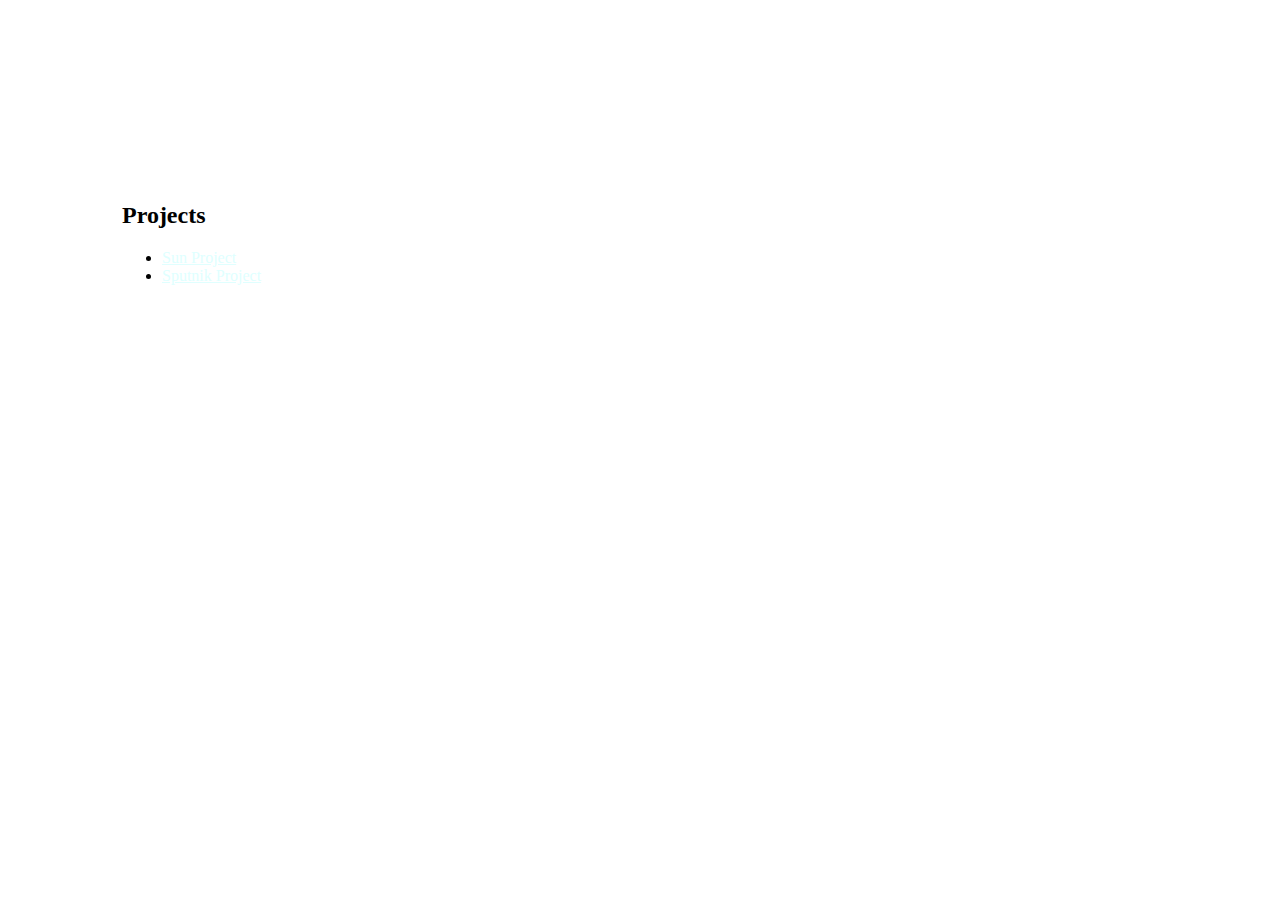
==== index.html @ 6fc0cecb "new stuff" ====
<!DOCTYPE html>
<html lang="en">
    <head>
        <meta charset="utf-8">
        <title>
            Astronomy
        </title>
        <style>
            @import url(style/style.css);
        </style>
    </head>
    <body>
        <h1>Astronomy Stuff</h1>
        <div class="projects">
            <h2>Projects</h2>
            <ul>
                <li>
                    <a href="https://jakob-ayers.github.io/astronomy-website/">
                        Sun Project
                    </a>
                </li>
                <li>
                    <a href="sputnik/index.html">
                        Sputnik Project
                    </a>
                </li>
            </ul>
        </div>
    </body>
</html>
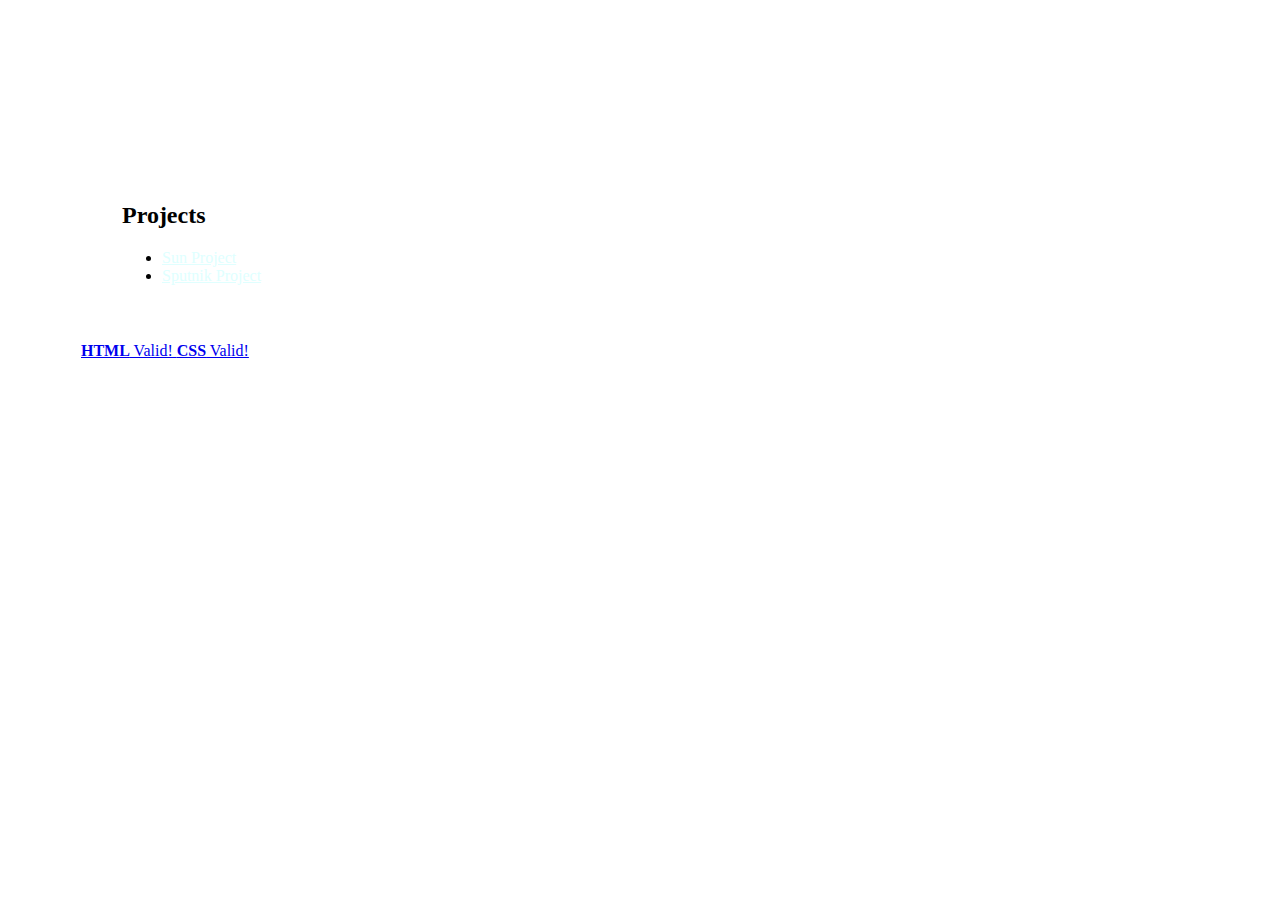
==== commit 7da8b95a: "made sources page" ====
--- a/index.html
+++ b/index.html
@@ -6,7 +6,7 @@
             Astronomy
         </title>
         <style>
-            @import url(style/style.css);
+            @import url(style.css);
         </style>
     </head>
     <body>
@@ -26,5 +26,12 @@
                 </li>
             </ul>
         </div>
+
+        <footer>
+            <a href="http://validator.w3.org/check?uri=https://jakob-ayers.github.io/astronomy/">
+                <strong> HTML</strong> Valid! </a>
+            <a href="https://jigsaw.w3.org/css-validator/validator?uri=https://jakob-ayers.github.io/astronomy/">
+                <strong> CSS</strong> Valid! </a>
+        </footer>
     </body>
 </html>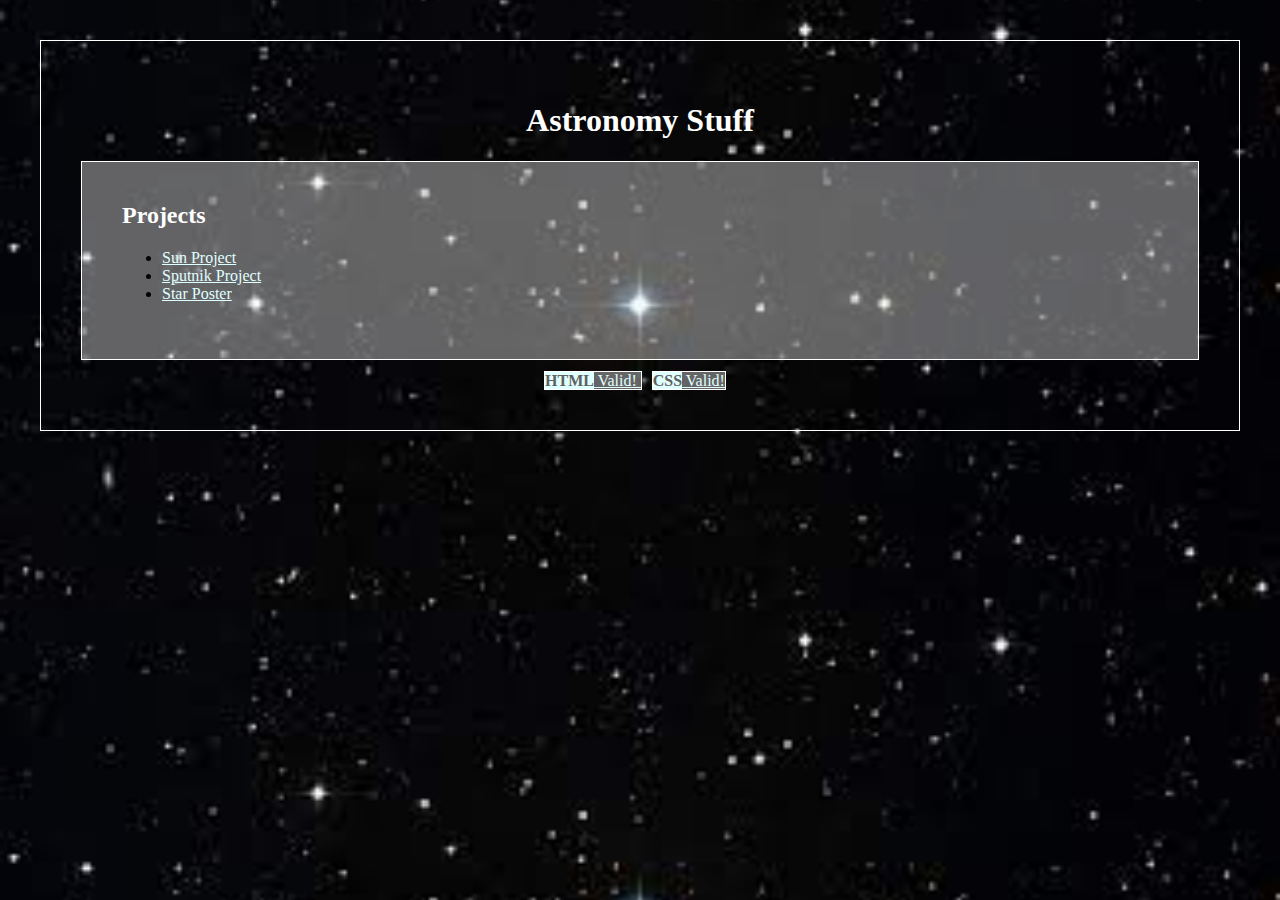
==== commit ff224032: "better css, added link to star poster to main page" ====
--- a/index.html
+++ b/index.html
@@ -24,6 +24,11 @@
                         Sputnik Project
                     </a>
                 </li>
+                <li>
+                    <a href="star-poster/index.html">
+                        Star Poster
+                    </a>
+                </li>
             </ul>
         </div>
 
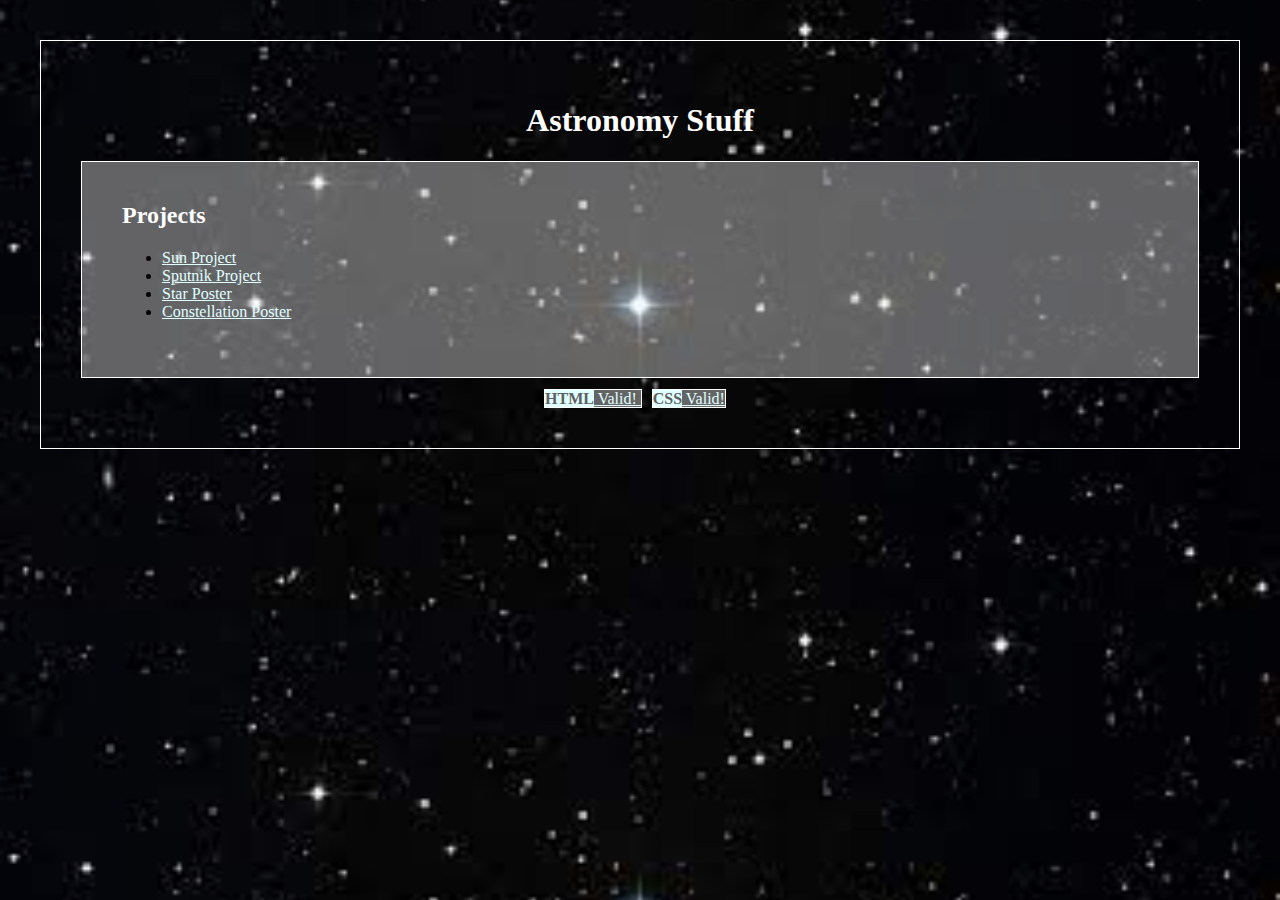
==== commit 249b5f88: "added link to constellation poster to main page" ====
--- a/index.html
+++ b/index.html
@@ -29,6 +29,11 @@
                         Star Poster
                     </a>
                 </li>
+                <li>
+                    <a href="constellation-poster/index.html">
+                        Constellation Poster
+                    </a>
+                </li>
             </ul>
         </div>
 
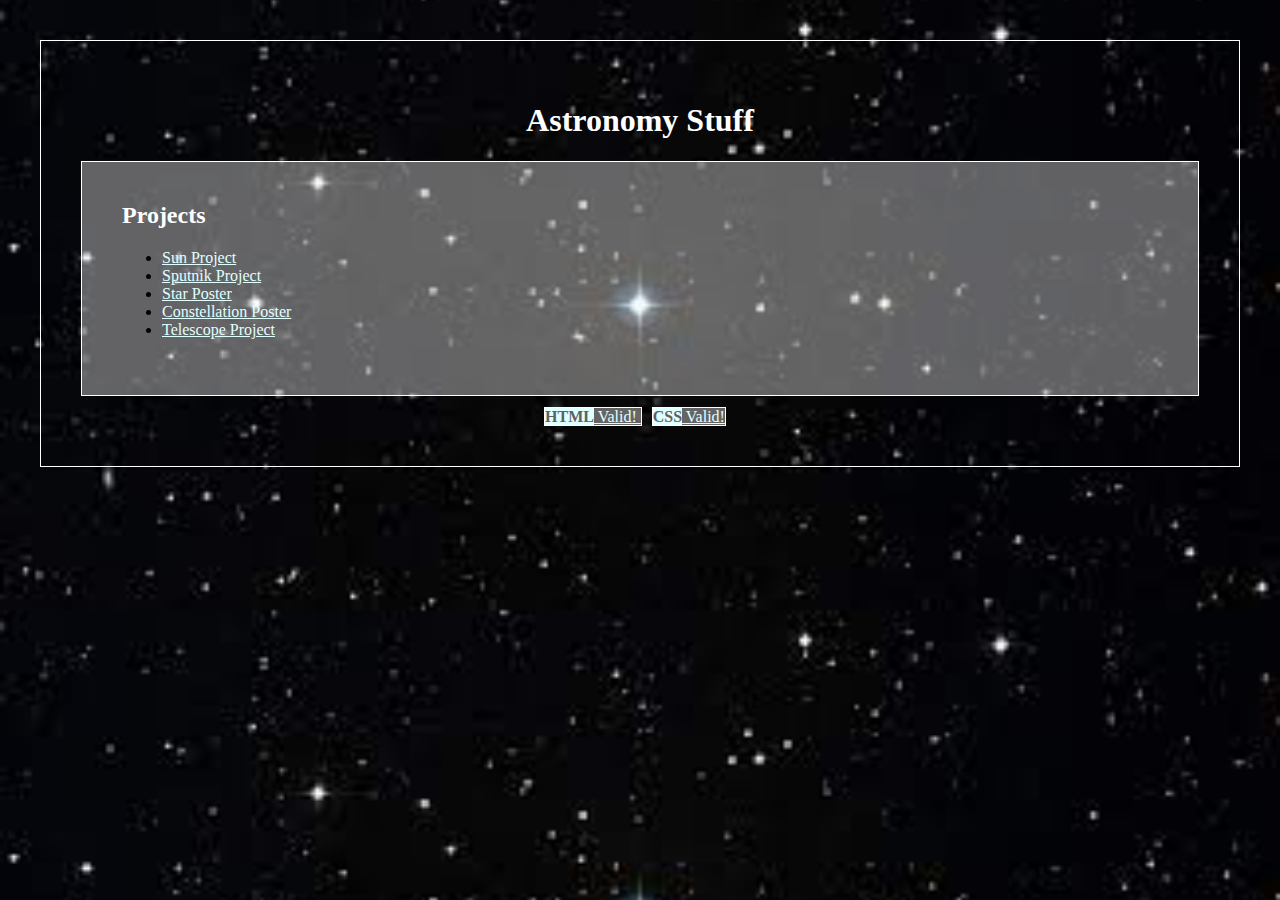
==== commit 12a30681: "added link to homepage" ====
--- a/index.html
+++ b/index.html
@@ -34,6 +34,9 @@
                         Constellation Poster
                     </a>
                 </li>
+                <li>
+                    <a href="telescope/index.html">Telescope Project</a>
+                </li>
             </ul>
         </div>
 
